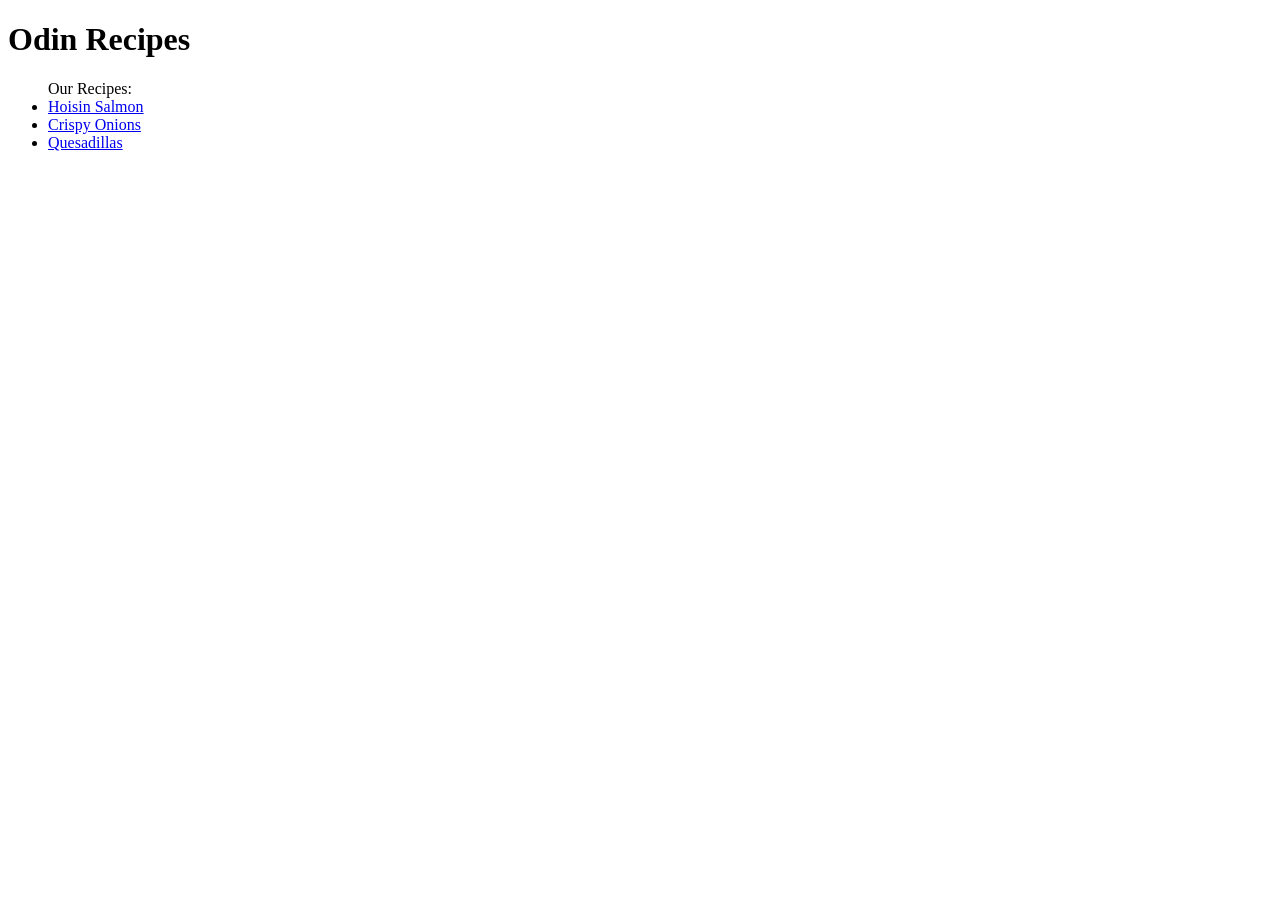
==== index.html @ c74888b1 "add first recipe (hoisin salmon) use it as template for other recipes" ====
<!DOCTYPE html>
<html lang="en">
<head>
    <meta charset="UTF-8">
    <meta name="viewport" content="width=device-width, initial-scale=1.0">
    <title>Odin Recipes</title>
</head>
<body>
    <header>
        <h1>Odin Recipes</h1>
    </header>

    <ul>Our Recipes:
        <li><a href="recipes/hoisinsalmon.html">Hoisin Salmon</a></li>
        <li><a href="recipes/crispyonions.html">Crispy Onions</a></li>
        <li><a href="recipes/quesadillas.html">Quesadillas</a></li>
    </ul>

    
    
</body>
</html>
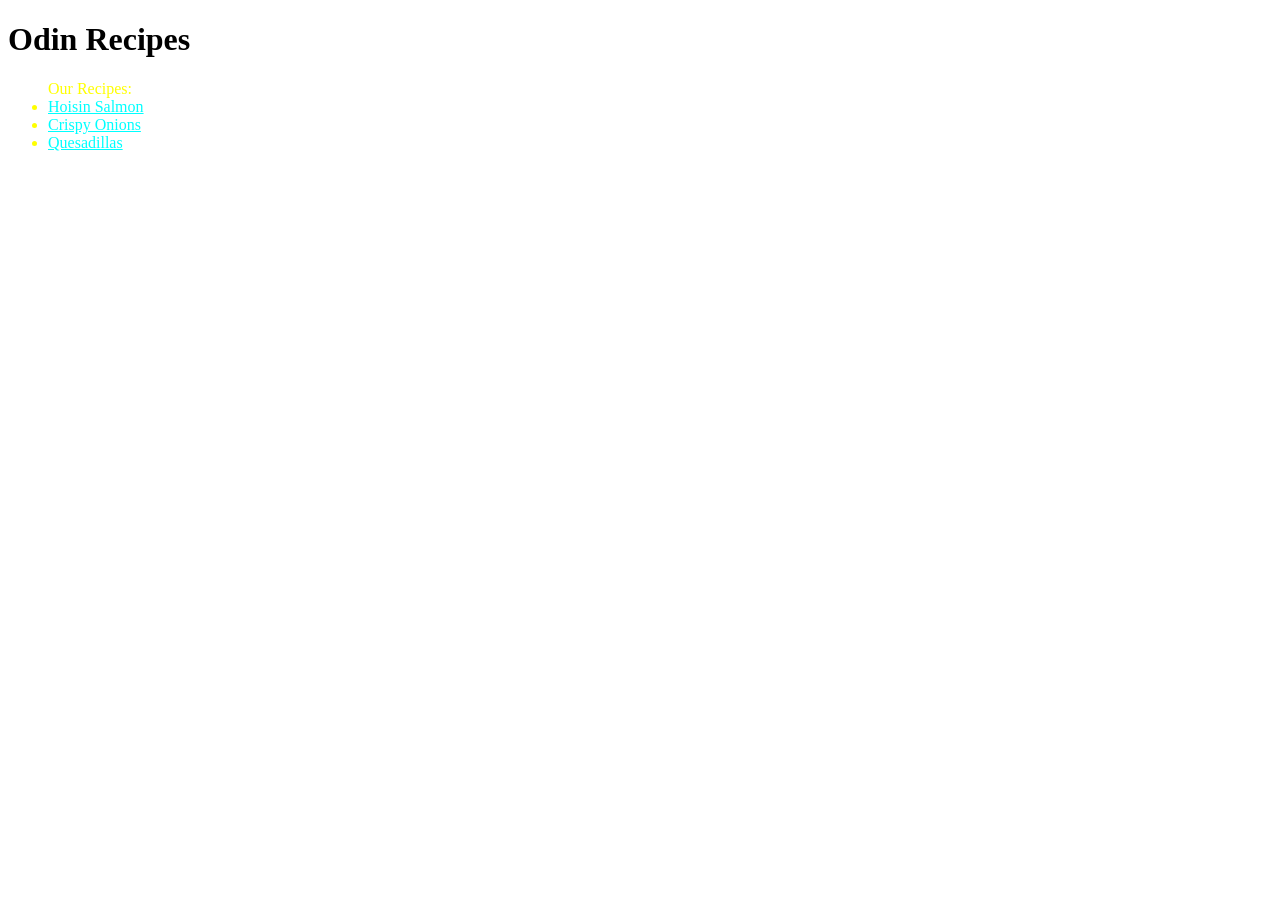
==== commit fd3280ca: "add style.css file and styling to home page" ====
--- a/index.html
+++ b/index.html
@@ -4,16 +4,17 @@
     <meta charset="UTF-8">
     <meta name="viewport" content="width=device-width, initial-scale=1.0">
     <title>Odin Recipes</title>
+    <link rel="stylesheet" href="style.css">
 </head>
 <body>
     <header>
         <h1>Odin Recipes</h1>
     </header>
 
-    <ul>Our Recipes:
-        <li><a href="recipes/hoisinsalmon.html">Hoisin Salmon</a></li>
-        <li><a href="recipes/crispyonions.html">Crispy Onions</a></li>
-        <li><a href="recipes/quesadillas.html">Quesadillas</a></li>
+    <ul id="recipes-title">Our Recipes:
+        <li><a class="recipe" href="recipes/hoisinsalmon.html">Hoisin Salmon</a></li>
+        <li><a class="recipe" href="recipes/crispyonions.html">Crispy Onions</a></li>
+        <li><a class="recipe" href="recipes/quesadillas.html">Quesadillas</a></li>
     </ul>
 
     
--- a/style.css
+++ b/style.css
@@ -0,0 +1,7 @@
+.recipe{
+    color: aqua;
+}
+
+#recipes-title{
+    color:yellow
+}
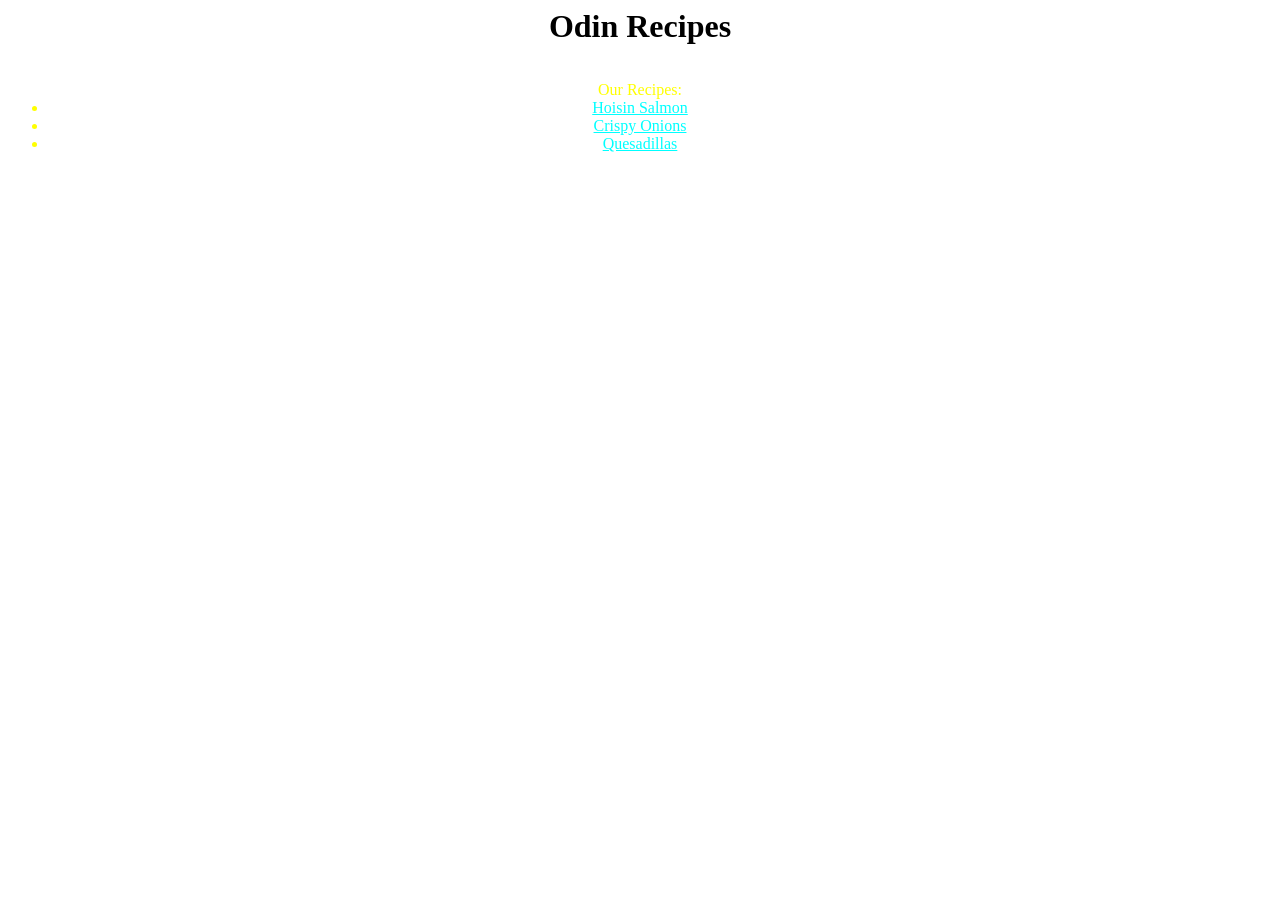
==== commit e7fb0149: "do exercise "block and inline-block"" ====
--- a/index.html
+++ b/index.html
@@ -8,7 +8,7 @@
 </head>
 <body>
     <header>
-        <h1>Odin Recipes</h1>
+        <h1 class="Title">Odin Recipes</h1>
     </header>
 
     <ul id="recipes-title">Our Recipes:
--- a/style.css
+++ b/style.css
@@ -1,7 +1,52 @@
+.Title{
+    text-align: center;
+    margin:auto;
+    padding-bottom: 20px;
+}
+
+.Title.onions{
+    text-align: center;
+}
+
+.food_image{
+    margin-left: 750px;
+}
+
+.description{
+    text-align: center;
+    font-size: 20px;
+}
+
+
+.ingredients_header{
+    text-align: center;
+    padding-left: 850px;
+    padding-right: 800px;
+}
+
+.ingredients{
+    text-align: center;
+    margin-top: 20px;
+}
+
+.directions_header{
+    padding-top: 20px;
+    text-align: center;
+}
+
+.directions{
+    text-align: center;
+    margin-top: 20px;
+}
+
 .recipe{
     color: aqua;
+    
 }
 
 #recipes-title{
-    color:yellow
+    color:yellow;
+    margin-right: 40px;
+    
+    text-align: center;
 }
